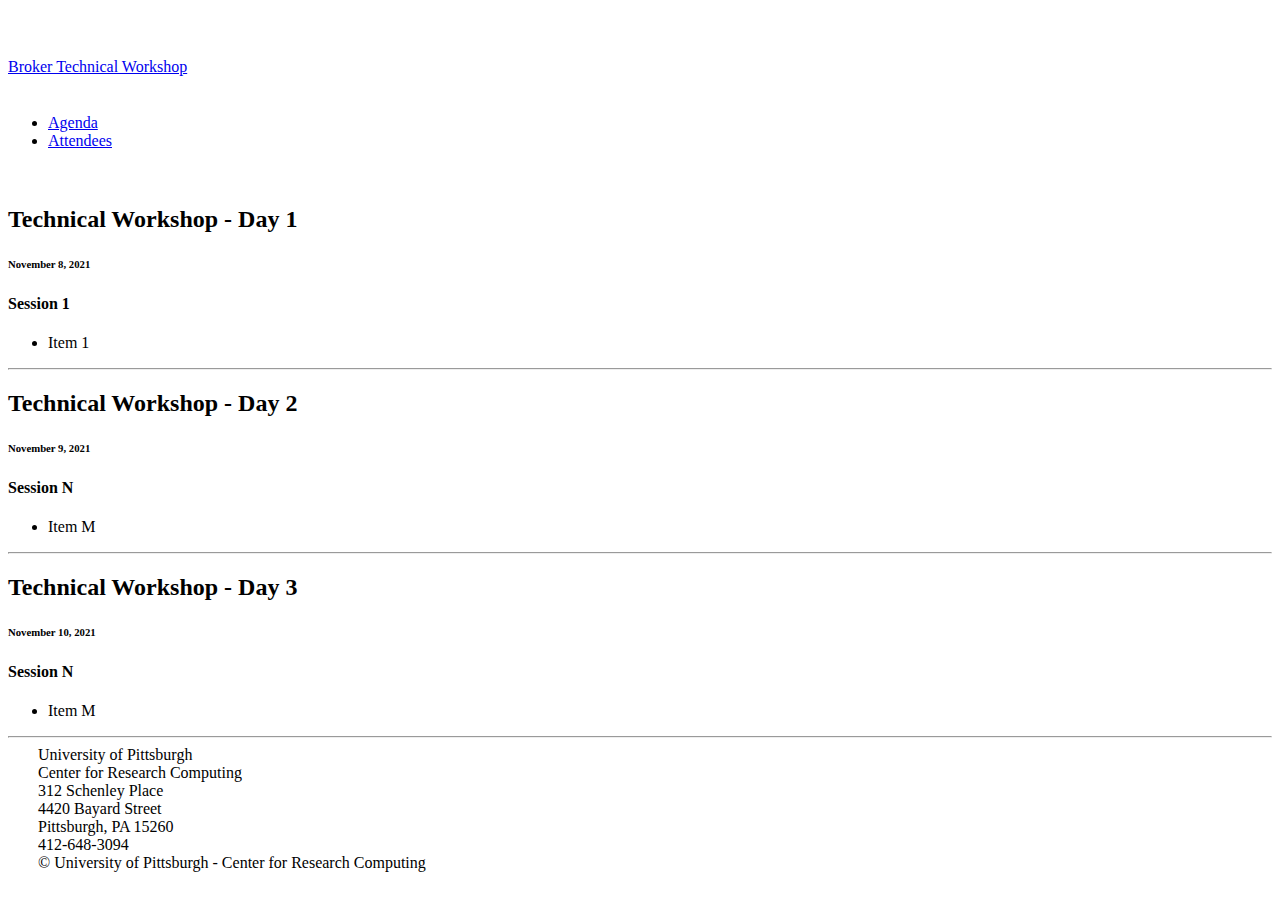
==== agenda.html @ 900a4f03 "Adds crc footer info" ====
<!DOCTYPE html>
<html lang="en">
<head>
  <meta charset="utf-8">
  <meta http-equiv="X-UA-Compatible" content="IE=edge">
  <meta name="viewport" content="width=device-width, initial-scale=1">
  <!-- The above 3 meta tags *must* come first in the head; any other head content must come *after* these tags -->
  <meta name="description" content="">
  <meta name="author" content="">
  <link rel="icon" href="assets/img/favicon.ico">

  <title>LSST Broker Technical Workshop</title>

  <!-- Bootstrap core CSS -->
  <link href="assets/vendor/bootstrap/css/bootstrap.min.css" rel="stylesheet">

  <!-- IE10 viewport hack for Surface/desktop Windows 8 bug -->
  <link href="assets/vendor/ie10-viewport/css/ie10-viewport.css" rel="stylesheet">

  <!-- Rely on Bootswatch for most of the styling -->
  <link href="assets/vendor/bootswatch/css/lumen.min.css" rel="stylesheet">

  <!-- Custom styles for this template -->
  <link href="assets/css/main.css" rel="stylesheet">
</head>

<body>

<nav class="navbar navbar-expand-lg fixed-top navbar-dark bg-primary">
  <div class="container">
    <div class="navbar-header">
      <a href="index.html" class="navbar-brand">Broker Technical Workshop</a>
    </div>
    <div class="collapse navbar-collapse" id="navbarResponsive">
      <ul class="navbar-nav">
        <li class="nav-item">
          <a class="nav-link" href="agenda.html">Agenda</a>
        </li>
        <li class="nav-item">
          <a class="nav-link" href="attendees.html">Attendees</a>
        </li>
      </ul>
    </div>
  </div>
</nav>

<!-- Main jumbotron for a primary marketing message or call to action -->
<div class="jumbotron">
  <div class="container">

  </div>
</div>

<div class="container">
  <!-- Example row of columns -->
  <div class="row">
    <div class="col-12">
      <h2>Technical Workshop - Day 1</h2>
      <h6 class="text-muted">
        November 8, 2021
      </h6>
      <h4 class="session-title">Session 1</h4>
      <ul>
        <li>Item 1</li>
      </ul>
    </div>
  </div>

  <hr>

  <div class="row">
    <div class="col-12">
      <h2>Technical Workshop - Day 2</h2>
      <h6 class="text-muted">
        November 9, 2021
      </h6>
      <h4 class="session-title">Session N</h4>
      <ul>
        <li>Item M</li>
      </ul>
    </div>
  </div>

  <hr>

  <div class="row">
    <div class="col-12">
      <h2>Technical Workshop - Day 3</h2>
      <h6 class="text-muted">
        November 10, 2021
      </h6>
      <h4 class="session-title">Session N</h4>
      <ul>
        <li>Item M</li>
      </ul>
    </div>
  </div>

  <hr>

  <footer>
    <div class="row">
      <div class="col-auto me-auto">
        <p>University of Pittsburgh</p>
        <p>Center for Research Computing</p>
        <p>312 Schenley Place</p>
        <p>4420 Bayard Street</p>
        <p>Pittsburgh, PA 15260</p>
        <p>412-648-3094</p>
      </div>

      <div class="col-auto">
        <p>&copy; University of Pittsburgh - Center for Research Computing</p>
      </div>
    </div>
  </footer>

</div> <!-- /container -->
</body>
</html>
---- assets/css/main.css ----
/* Move down content because we have a fixed navbar that is 50px tall */
body {
  padding-top: 50px;
  padding-bottom: 20px;
}

.jumbotron {
  background-color: var(--bs-secondary);
  padding-bottom: 20px;
}

.navbar-header {
  min-height: 40px;
}

footer p {
  margin: 0;
}

footer .row {
  padding: 0 30px;
}
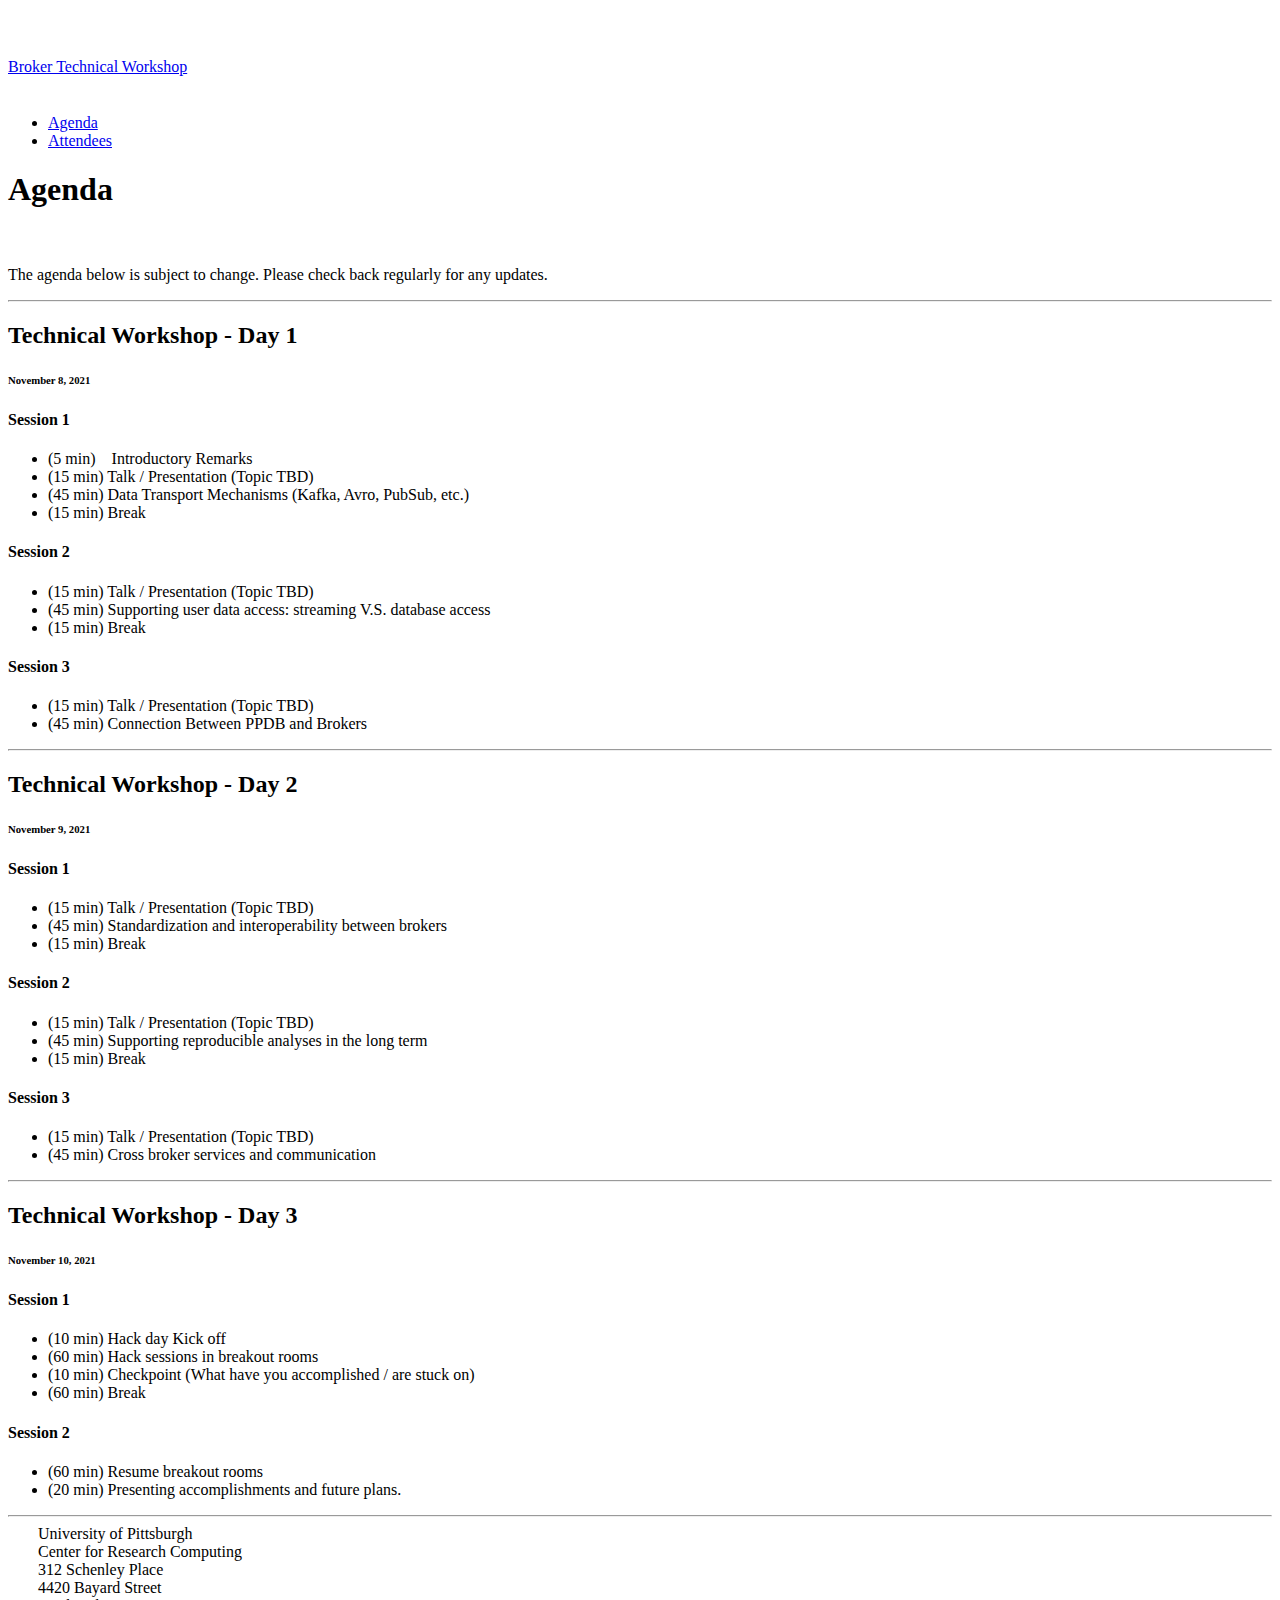
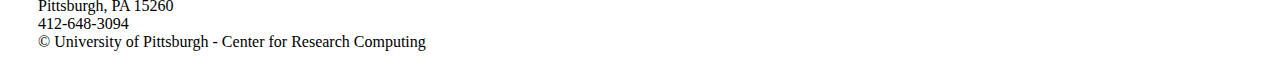
==== commit 131e0578: "Updates page headers" ====
--- a/agenda.html
+++ b/agenda.html
@@ -44,24 +44,45 @@
   </div>
 </nav>
 
-<!-- Main jumbotron for a primary marketing message or call to action -->
 <div class="jumbotron">
   <div class="container">
-
+    <h1>Agenda</h1>
   </div>
 </div>
 
 <div class="container">
-  <!-- Example row of columns -->
+
   <div class="row">
-    <div class="col-12">
+    <div class="col">
+      <p>The agenda below is subject to change. Please check back regularly for any updates.</p>
+    </div>
+  </div>
+
+  <hr>
+
+  <div class="row">
+    <div class="col">
       <h2>Technical Workshop - Day 1</h2>
       <h6 class="text-muted">
         November 8, 2021
       </h6>
-      <h4 class="session-title">Session 1</h4>
+      <h4>Session 1</h4>
       <ul>
-        <li>Item 1</li>
+        <li>(5 min) &nbsp;&nbsp; Introductory Remarks</li>
+        <li>(15 min) Talk / Presentation (Topic TBD)</li>
+        <li>(45 min) Data Transport Mechanisms (Kafka, Avro, PubSub, etc.)</li>
+        <li>(15 min) Break</li>
+      </ul>
+      <h4>Session 2</h4>
+      <ul>
+        <li>(15 min) Talk / Presentation (Topic TBD)</li>
+        <li>(45 min) Supporting user data access: streaming V.S. database access</li>
+        <li>(15 min) Break</li>
+      </ul>
+      <h4>Session 3</h4>
+      <ul>
+        <li>(15 min) Talk / Presentation (Topic TBD)</li>
+        <li>(45 min) Connection Between PPDB and Brokers</li>
       </ul>
     </div>
   </div>
@@ -69,14 +90,27 @@
   <hr>
 
   <div class="row">
-    <div class="col-12">
+    <div class="col">
       <h2>Technical Workshop - Day 2</h2>
       <h6 class="text-muted">
         November 9, 2021
       </h6>
-      <h4 class="session-title">Session N</h4>
+      <h4 class="session-title">Session 1</h4>
       <ul>
-        <li>Item M</li>
+        <li>(15 min) Talk / Presentation (Topic TBD)</li>
+        <li>(45 min) Standardization and interoperability between brokers</li>
+        <li>(15 min) Break</li>
+      </ul>
+      <h4 class="session-title">Session 2</h4>
+      <ul>
+        <li>(15 min) Talk / Presentation (Topic TBD)</li>
+        <li>(45 min) Supporting reproducible analyses in the long term</li>
+        <li>(15 min) Break</li>
+      </ul>
+      <h4 class="session-title">Session 3</h4>
+      <ul>
+        <li>(15 min) Talk / Presentation (Topic TBD)</li>
+        <li>(45 min) Cross broker services and communication</li>
       </ul>
     </div>
   </div>
@@ -84,14 +118,21 @@
   <hr>
 
   <div class="row">
-    <div class="col-12">
+    <div class="col">
       <h2>Technical Workshop - Day 3</h2>
       <h6 class="text-muted">
         November 10, 2021
-      </h6>
-      <h4 class="session-title">Session N</h4>
+      </h6><h4 class="session-title">Session 1</h4>
       <ul>
-        <li>Item M</li>
+        <li>(10 min) Hack day Kick off</li>
+        <li>(60 min) Hack sessions in breakout rooms</li>
+        <li>(10 min) Checkpoint (What have you accomplished / are stuck on)</li>
+        <li>(60 min) Break</li>
+      </ul>
+      <h4 class="session-title">Session 2</h4>
+      <ul>
+        <li>(60 min) Resume breakout rooms</li>
+        <li>(20 min) Presenting accomplishments and future plans.</li>
       </ul>
     </div>
   </div>
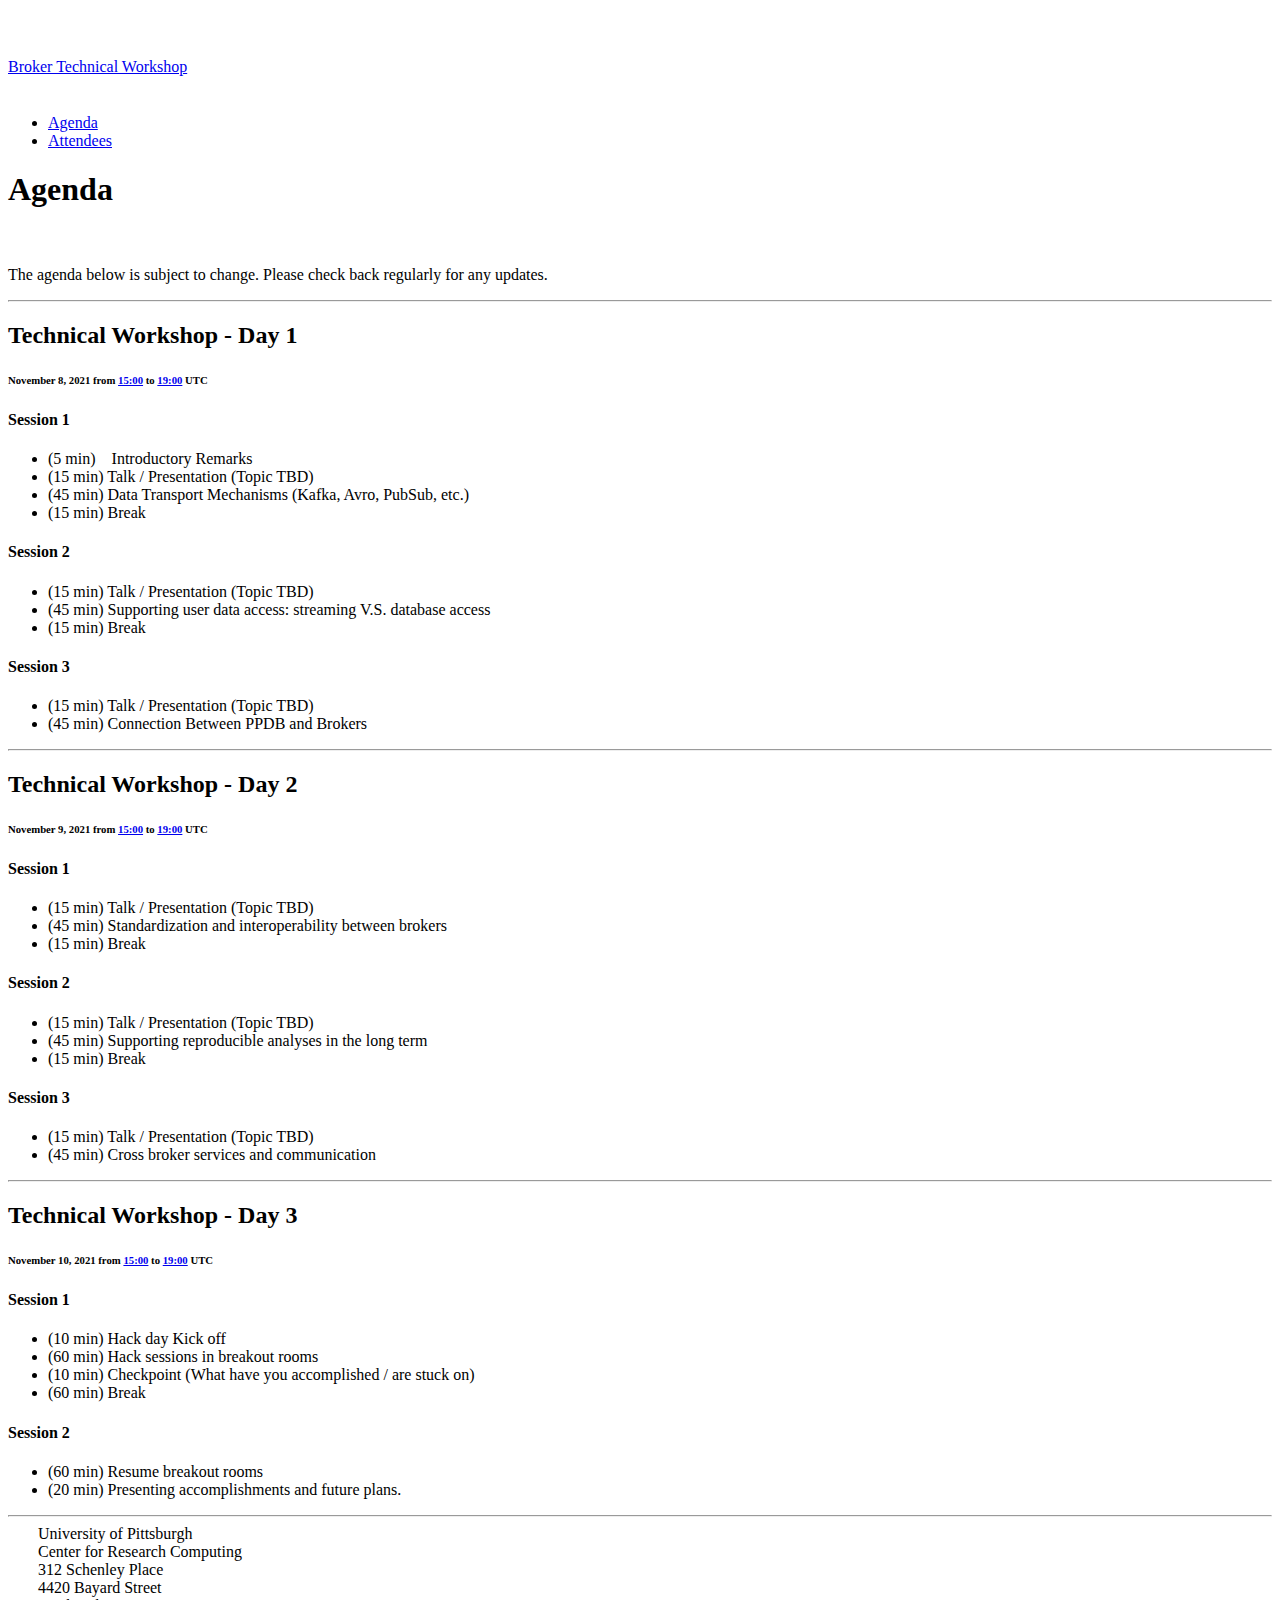
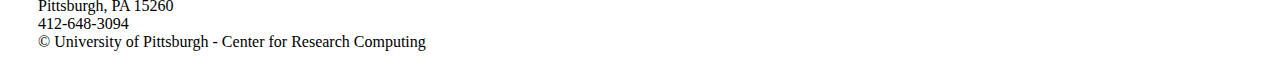
==== commit c773f97b: "Adds start and end times" ====
--- a/agenda.html
+++ b/agenda.html
@@ -63,8 +63,8 @@
   <div class="row">
     <div class="col">
       <h2>Technical Workshop - Day 1</h2>
-      <h6 class="text-muted">
-        November 8, 2021
+      <h6>
+        <b>November 8, 2021</b> from <a href="https://www.timeanddate.com/worldclock/converter.html?iso=20211027T150000&p1=1440&p2=137&p3=220&p4=64&p5=179&p6=45&p7=136&p8=195">15:00</a> to <a href="https://www.timeanddate.com/worldclock/converter.html?iso=20211027T190000&p1=1440&p2=137&p3=220&p4=64&p5=179&p6=45&p7=136&p8=195">19:00</a> UTC
       </h6>
       <h4>Session 1</h4>
       <ul>
@@ -92,8 +92,8 @@
   <div class="row">
     <div class="col">
       <h2>Technical Workshop - Day 2</h2>
-      <h6 class="text-muted">
-        November 9, 2021
+      <h6>
+        <b>November 9, 2021</b> from <a href="https://www.timeanddate.com/worldclock/converter.html?iso=20211027T150000&p1=1440&p2=137&p3=220&p4=64&p5=179&p6=45&p7=136&p8=195">15:00</a> to <a href="https://www.timeanddate.com/worldclock/converter.html?iso=20211027T190000&p1=1440&p2=137&p3=220&p4=64&p5=179&p6=45&p7=136&p8=195">19:00</a> UTC
       </h6>
       <h4 class="session-title">Session 1</h4>
       <ul>
@@ -120,8 +120,8 @@
   <div class="row">
     <div class="col">
       <h2>Technical Workshop - Day 3</h2>
-      <h6 class="text-muted">
-        November 10, 2021
+      <h6>
+        <b>November 10, 2021</b> from <a href="https://www.timeanddate.com/worldclock/converter.html?iso=20211027T150000&p1=1440&p2=137&p3=220&p4=64&p5=179&p6=45&p7=136&p8=195">15:00</a> to <a href="https://www.timeanddate.com/worldclock/converter.html?iso=20211027T190000&p1=1440&p2=137&p3=220&p4=64&p5=179&p6=45&p7=136&p8=195">19:00</a> UTC
       </h6><h4 class="session-title">Session 1</h4>
       <ul>
         <li>(10 min) Hack day Kick off</li>
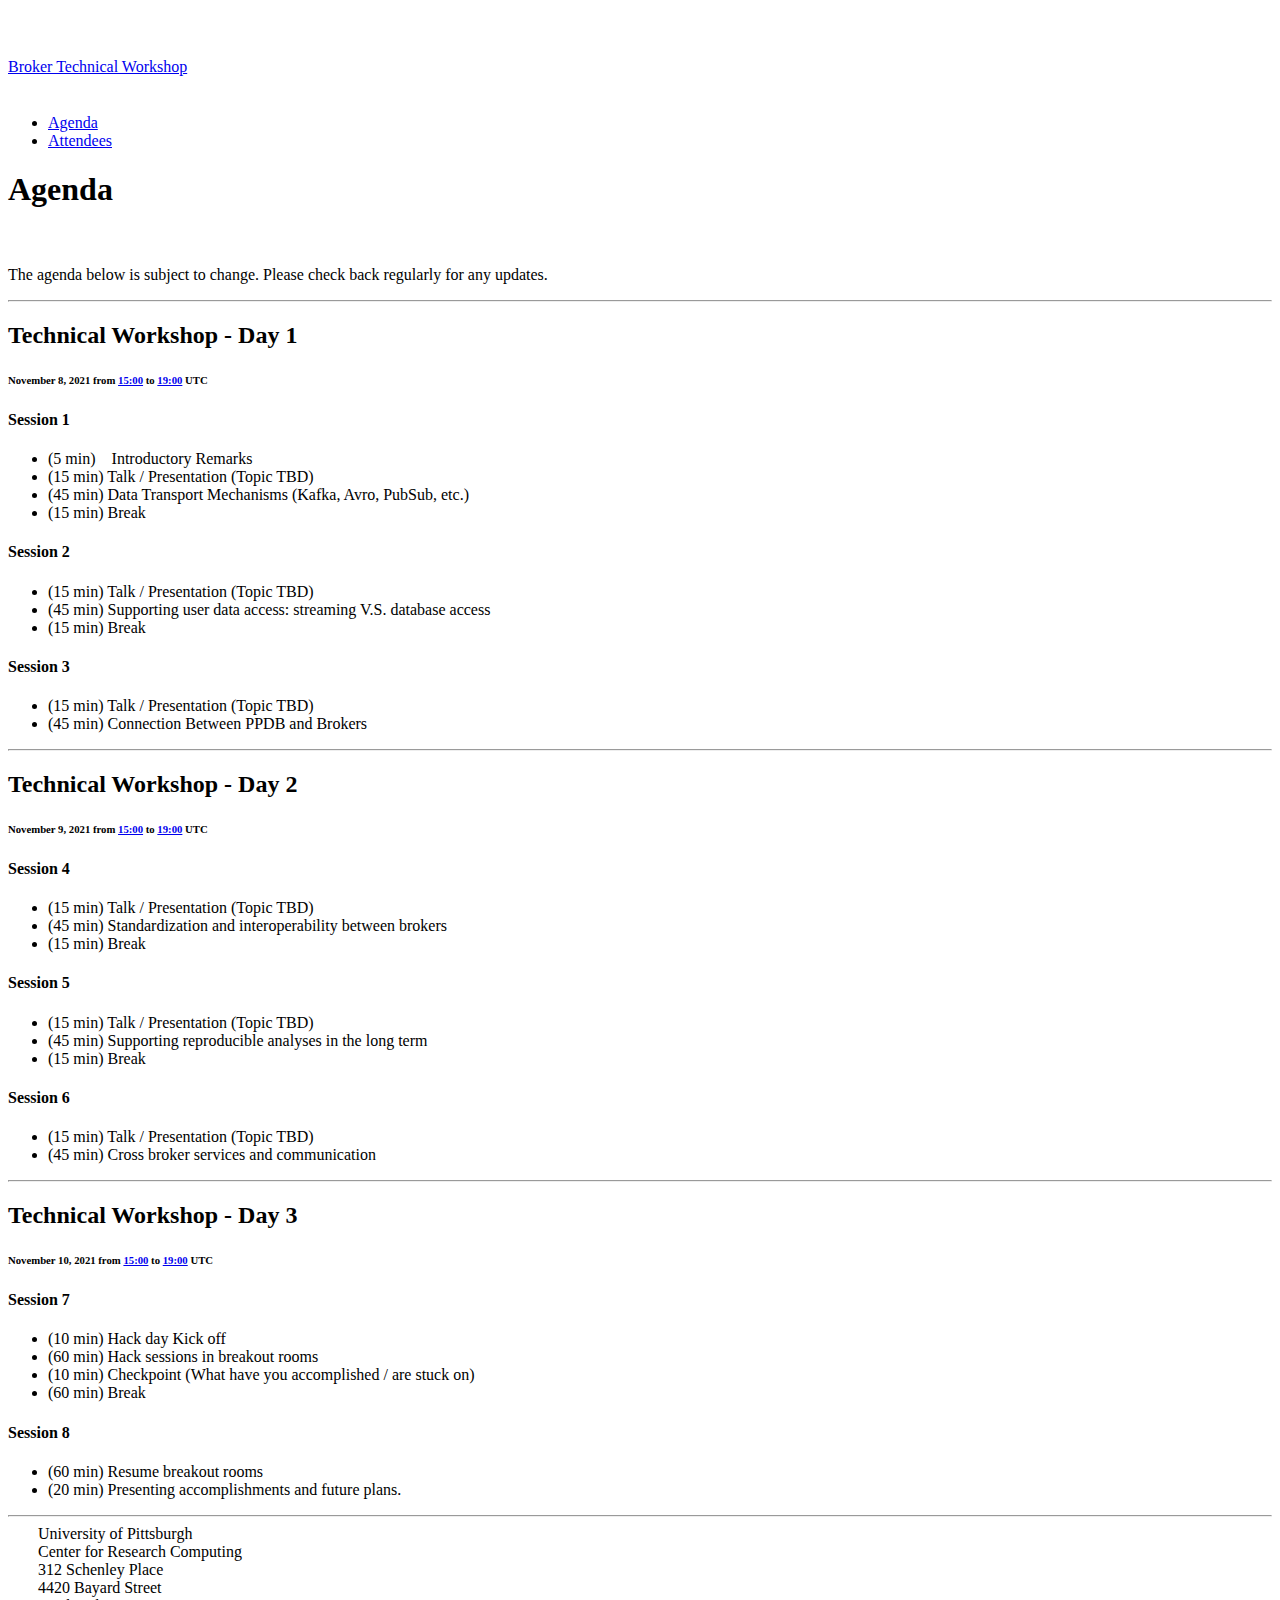
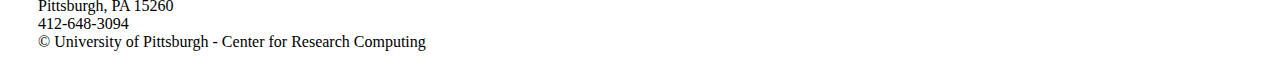
==== commit 1d09739c: "Updates session numbering system" ====
--- a/agenda.html
+++ b/agenda.html
@@ -95,19 +95,19 @@
       <h6>
         <b>November 9, 2021</b> from <a href="https://www.timeanddate.com/worldclock/converter.html?iso=20211027T150000&p1=1440&p2=137&p3=220&p4=64&p5=179&p6=45&p7=136&p8=195">15:00</a> to <a href="https://www.timeanddate.com/worldclock/converter.html?iso=20211027T190000&p1=1440&p2=137&p3=220&p4=64&p5=179&p6=45&p7=136&p8=195">19:00</a> UTC
       </h6>
-      <h4 class="session-title">Session 1</h4>
+      <h4 class="session-title">Session 4</h4>
       <ul>
         <li>(15 min) Talk / Presentation (Topic TBD)</li>
         <li>(45 min) Standardization and interoperability between brokers</li>
         <li>(15 min) Break</li>
       </ul>
-      <h4 class="session-title">Session 2</h4>
+      <h4 class="session-title">Session 5</h4>
       <ul>
         <li>(15 min) Talk / Presentation (Topic TBD)</li>
         <li>(45 min) Supporting reproducible analyses in the long term</li>
         <li>(15 min) Break</li>
       </ul>
-      <h4 class="session-title">Session 3</h4>
+      <h4 class="session-title">Session 6</h4>
       <ul>
         <li>(15 min) Talk / Presentation (Topic TBD)</li>
         <li>(45 min) Cross broker services and communication</li>
@@ -122,14 +122,14 @@
       <h2>Technical Workshop - Day 3</h2>
       <h6>
         <b>November 10, 2021</b> from <a href="https://www.timeanddate.com/worldclock/converter.html?iso=20211027T150000&p1=1440&p2=137&p3=220&p4=64&p5=179&p6=45&p7=136&p8=195">15:00</a> to <a href="https://www.timeanddate.com/worldclock/converter.html?iso=20211027T190000&p1=1440&p2=137&p3=220&p4=64&p5=179&p6=45&p7=136&p8=195">19:00</a> UTC
-      </h6><h4 class="session-title">Session 1</h4>
+      </h6><h4 class="session-title">Session 7</h4>
       <ul>
         <li>(10 min) Hack day Kick off</li>
         <li>(60 min) Hack sessions in breakout rooms</li>
         <li>(10 min) Checkpoint (What have you accomplished / are stuck on)</li>
         <li>(60 min) Break</li>
       </ul>
-      <h4 class="session-title">Session 2</h4>
+      <h4 class="session-title">Session 8</h4>
       <ul>
         <li>(60 min) Resume breakout rooms</li>
         <li>(20 min) Presenting accomplishments and future plans.</li>
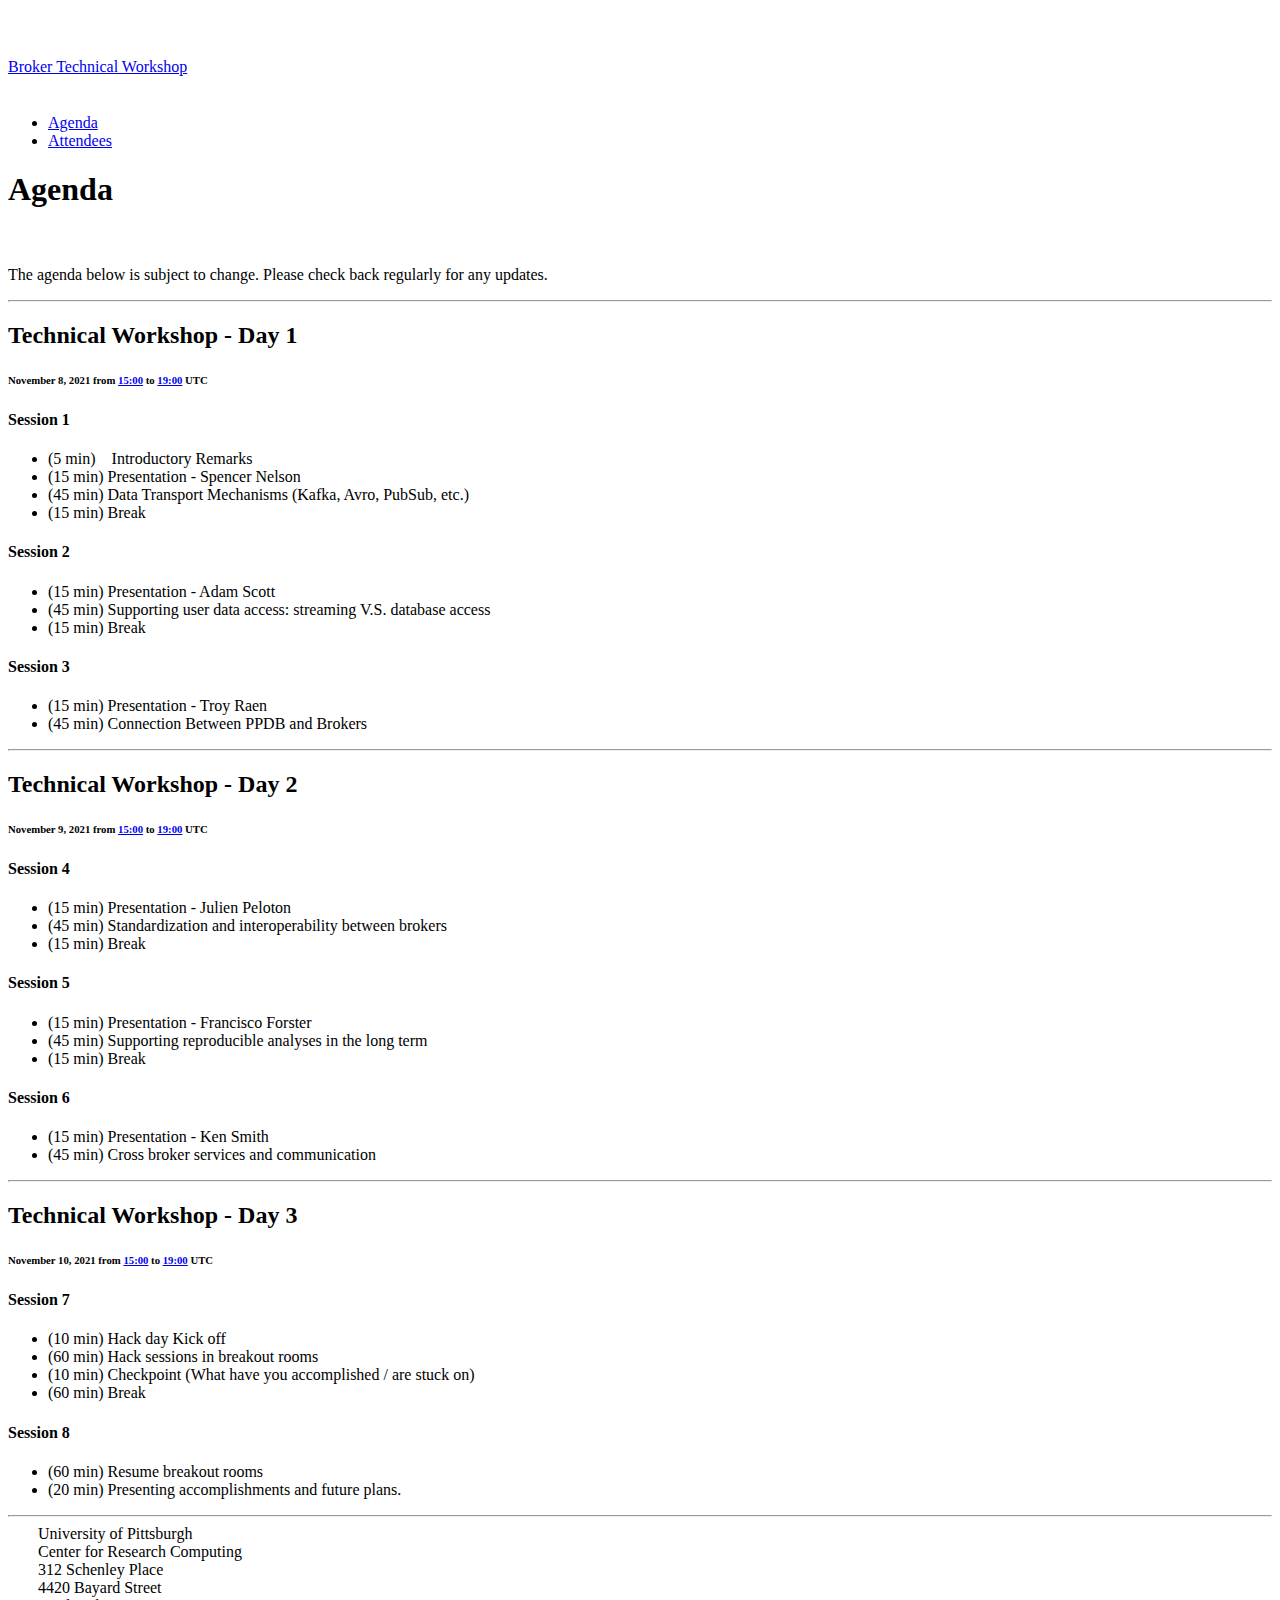
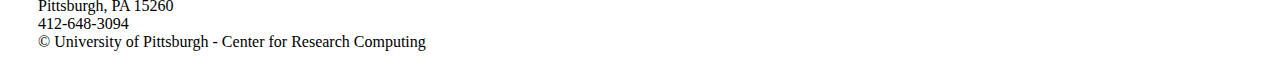
==== commit 493148d6: "Adds presentors to agenda" ====
--- a/agenda.html
+++ b/agenda.html
@@ -69,19 +69,19 @@
       <h4>Session 1</h4>
       <ul>
         <li>(5 min) &nbsp;&nbsp; Introductory Remarks</li>
-        <li>(15 min) Talk / Presentation (Topic TBD)</li>
+        <li>(15 min) Presentation - Spencer Nelson</li>
         <li>(45 min) Data Transport Mechanisms (Kafka, Avro, PubSub, etc.)</li>
         <li>(15 min) Break</li>
       </ul>
       <h4>Session 2</h4>
       <ul>
-        <li>(15 min) Talk / Presentation (Topic TBD)</li>
+        <li>(15 min) Presentation - Adam Scott</li>
         <li>(45 min) Supporting user data access: streaming V.S. database access</li>
         <li>(15 min) Break</li>
       </ul>
       <h4>Session 3</h4>
       <ul>
-        <li>(15 min) Talk / Presentation (Topic TBD)</li>
+        <li>(15 min) Presentation - Troy Raen</li>
         <li>(45 min) Connection Between PPDB and Brokers</li>
       </ul>
     </div>
@@ -97,19 +97,19 @@
       </h6>
       <h4 class="session-title">Session 4</h4>
       <ul>
-        <li>(15 min) Talk / Presentation (Topic TBD)</li>
+        <li>(15 min) Presentation - Julien Peloton</li>
         <li>(45 min) Standardization and interoperability between brokers</li>
         <li>(15 min) Break</li>
       </ul>
       <h4 class="session-title">Session 5</h4>
       <ul>
-        <li>(15 min) Talk / Presentation (Topic TBD)</li>
+        <li>(15 min) Presentation - Francisco Forster</li>
         <li>(45 min) Supporting reproducible analyses in the long term</li>
         <li>(15 min) Break</li>
       </ul>
       <h4 class="session-title">Session 6</h4>
       <ul>
-        <li>(15 min) Talk / Presentation (Topic TBD)</li>
+        <li>(15 min) Presentation - Ken Smith</li>
         <li>(45 min) Cross broker services and communication</li>
       </ul>
     </div>
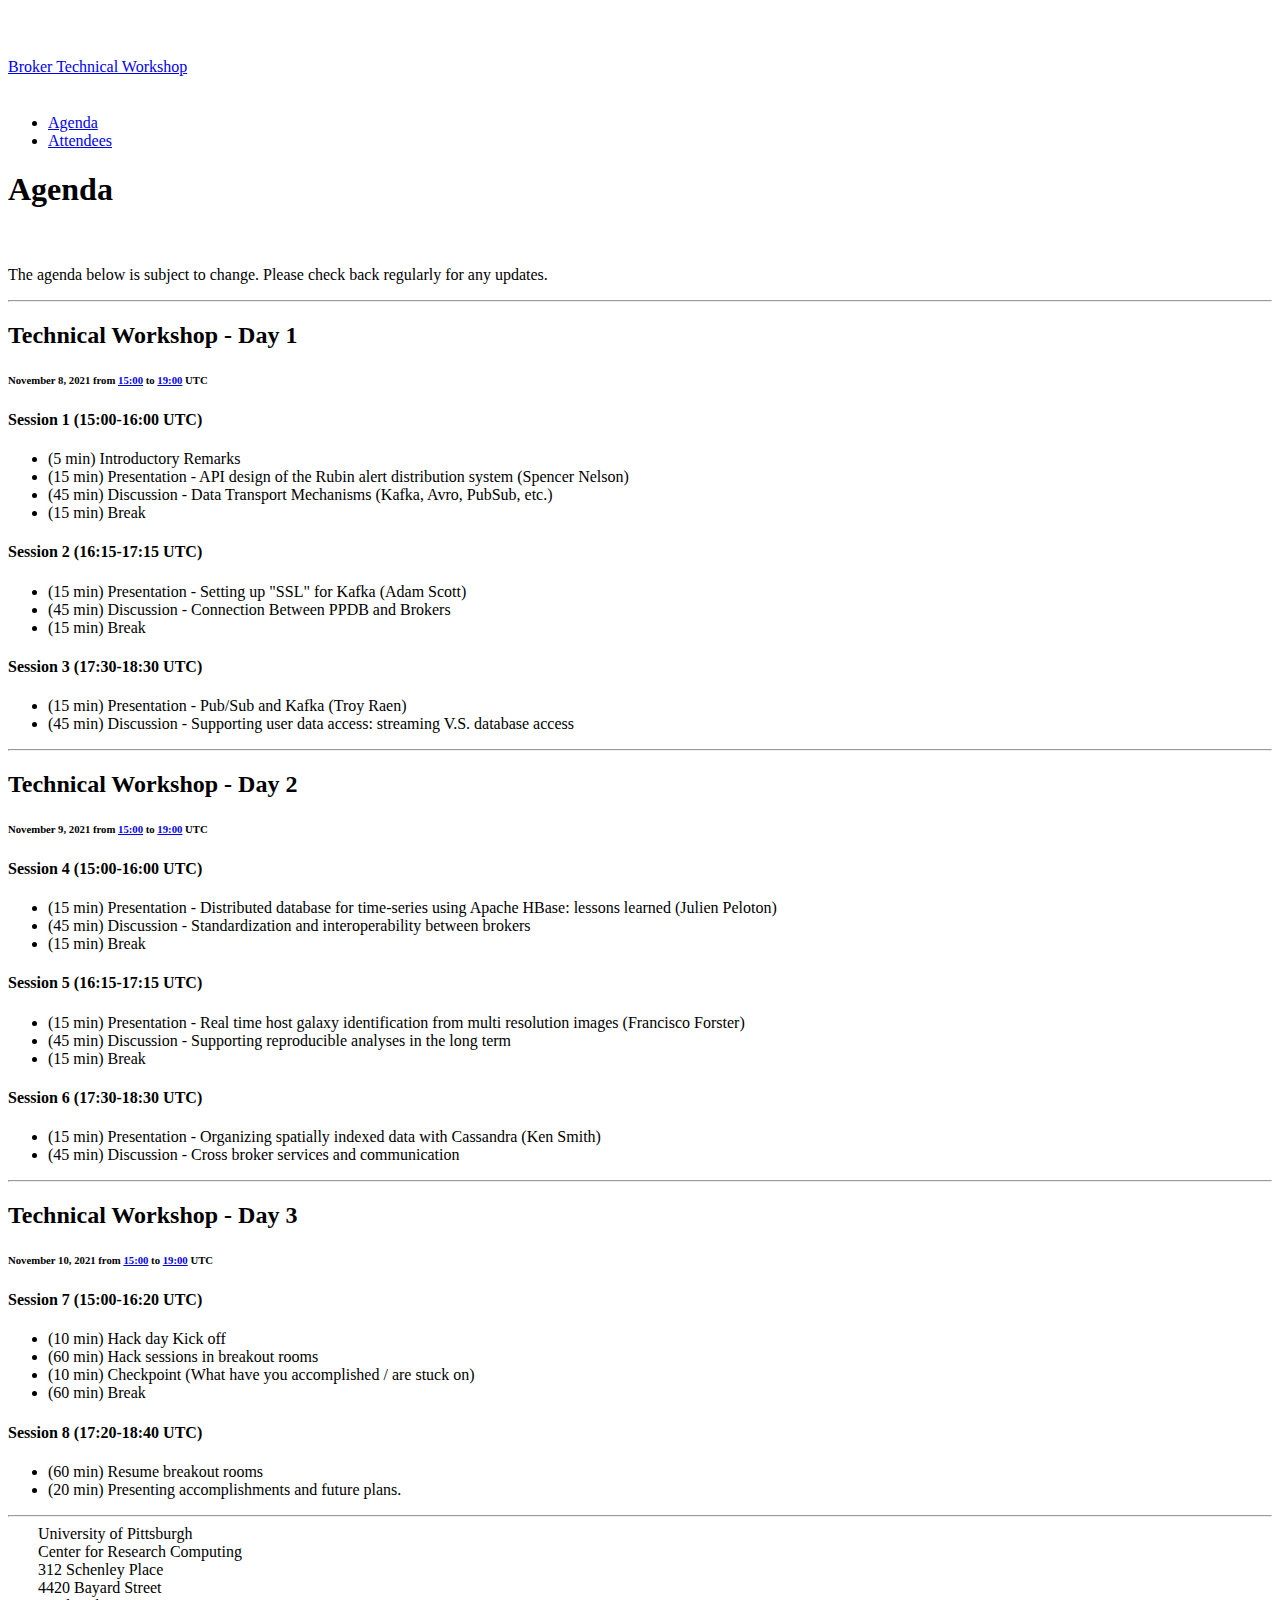
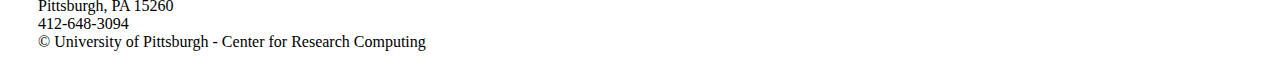
==== commit 4a060a30: "Adds remaining presentation titles" ====
--- a/agenda.html
+++ b/agenda.html
@@ -66,23 +66,23 @@
       <h6>
         <b>November 8, 2021</b> from <a href="https://www.timeanddate.com/worldclock/converter.html?iso=20211027T150000&p1=1440&p2=137&p3=220&p4=64&p5=179&p6=45&p7=136&p8=195">15:00</a> to <a href="https://www.timeanddate.com/worldclock/converter.html?iso=20211027T190000&p1=1440&p2=137&p3=220&p4=64&p5=179&p6=45&p7=136&p8=195">19:00</a> UTC
       </h6>
-      <h4>Session 1</h4>
+      <h4>Session 1 (15:00-16:00 UTC)</h4>
       <ul>
-        <li>(5 min) &nbsp;&nbsp; Introductory Remarks</li>
-        <li>(15 min) Presentation - Spencer Nelson</li>
-        <li>(45 min) Data Transport Mechanisms (Kafka, Avro, PubSub, etc.)</li>
+        <li>(5 min) Introductory Remarks</li>
+        <li>(15 min) Presentation - API design of the Rubin alert distribution system (Spencer Nelson)</li>
+        <li>(45 min) Discussion - Data Transport Mechanisms (Kafka, Avro, PubSub, etc.)</li>
         <li>(15 min) Break</li>
       </ul>
-      <h4>Session 2</h4>
+      <h4>Session 2 (16:15-17:15 UTC)</h4>
       <ul>
-        <li>(15 min) Presentation - Adam Scott</li>
-        <li>(45 min) Supporting user data access: streaming V.S. database access</li>
+        <li>(15 min) Presentation - Setting up "SSL" for Kafka (Adam Scott)</li>
+        <li>(45 min) Discussion - Connection Between PPDB and Brokers</li>
         <li>(15 min) Break</li>
       </ul>
-      <h4>Session 3</h4>
+      <h4>Session 3 (17:30-18:30 UTC)</h4>
       <ul>
-        <li>(15 min) Presentation - Troy Raen</li>
-        <li>(45 min) Connection Between PPDB and Brokers</li>
+        <li>(15 min) Presentation - Pub/Sub and Kafka (Troy Raen)</li>
+        <li>(45 min) Discussion - Supporting user data access: streaming V.S. database access</li>
       </ul>
     </div>
   </div>
@@ -95,22 +95,22 @@
       <h6>
         <b>November 9, 2021</b> from <a href="https://www.timeanddate.com/worldclock/converter.html?iso=20211027T150000&p1=1440&p2=137&p3=220&p4=64&p5=179&p6=45&p7=136&p8=195">15:00</a> to <a href="https://www.timeanddate.com/worldclock/converter.html?iso=20211027T190000&p1=1440&p2=137&p3=220&p4=64&p5=179&p6=45&p7=136&p8=195">19:00</a> UTC
       </h6>
-      <h4 class="session-title">Session 4</h4>
+      <h4 class="session-title">Session 4 (15:00-16:00 UTC) </h4>
       <ul>
-        <li>(15 min) Presentation - Julien Peloton</li>
-        <li>(45 min) Standardization and interoperability between brokers</li>
+        <li>(15 min) Presentation - Distributed database for time-series using Apache HBase: lessons learned (Julien Peloton)</li>
+        <li>(45 min) Discussion - Standardization and interoperability between brokers</li>
         <li>(15 min) Break</li>
       </ul>
-      <h4 class="session-title">Session 5</h4>
+      <h4 class="session-title">Session 5 (16:15-17:15 UTC)</h4>
       <ul>
-        <li>(15 min) Presentation - Francisco Forster</li>
-        <li>(45 min) Supporting reproducible analyses in the long term</li>
+        <li>(15 min) Presentation - Real time host galaxy identification from multi resolution images (Francisco Forster)</li>
+        <li>(45 min) Discussion - Supporting reproducible analyses in the long term</li>
         <li>(15 min) Break</li>
       </ul>
-      <h4 class="session-title">Session 6</h4>
+      <h4 class="session-title">Session 6 (17:30-18:30 UTC)</h4>
       <ul>
-        <li>(15 min) Presentation - Ken Smith</li>
-        <li>(45 min) Cross broker services and communication</li>
+        <li>(15 min) Presentation - Organizing spatially indexed data with Cassandra (Ken Smith)</li>
+        <li>(45 min) Discussion - Cross broker services and communication</li>
       </ul>
     </div>
   </div>
@@ -122,14 +122,14 @@
       <h2>Technical Workshop - Day 3</h2>
       <h6>
         <b>November 10, 2021</b> from <a href="https://www.timeanddate.com/worldclock/converter.html?iso=20211027T150000&p1=1440&p2=137&p3=220&p4=64&p5=179&p6=45&p7=136&p8=195">15:00</a> to <a href="https://www.timeanddate.com/worldclock/converter.html?iso=20211027T190000&p1=1440&p2=137&p3=220&p4=64&p5=179&p6=45&p7=136&p8=195">19:00</a> UTC
-      </h6><h4 class="session-title">Session 7</h4>
+      </h6><h4 class="session-title">Session 7 (15:00-16:20 UTC)</h4>
       <ul>
         <li>(10 min) Hack day Kick off</li>
         <li>(60 min) Hack sessions in breakout rooms</li>
         <li>(10 min) Checkpoint (What have you accomplished / are stuck on)</li>
         <li>(60 min) Break</li>
       </ul>
-      <h4 class="session-title">Session 8</h4>
+      <h4 class="session-title">Session 8 (17:20-18:40 UTC)</h4>
       <ul>
         <li>(60 min) Resume breakout rooms</li>
         <li>(20 min) Presenting accomplishments and future plans.</li>
